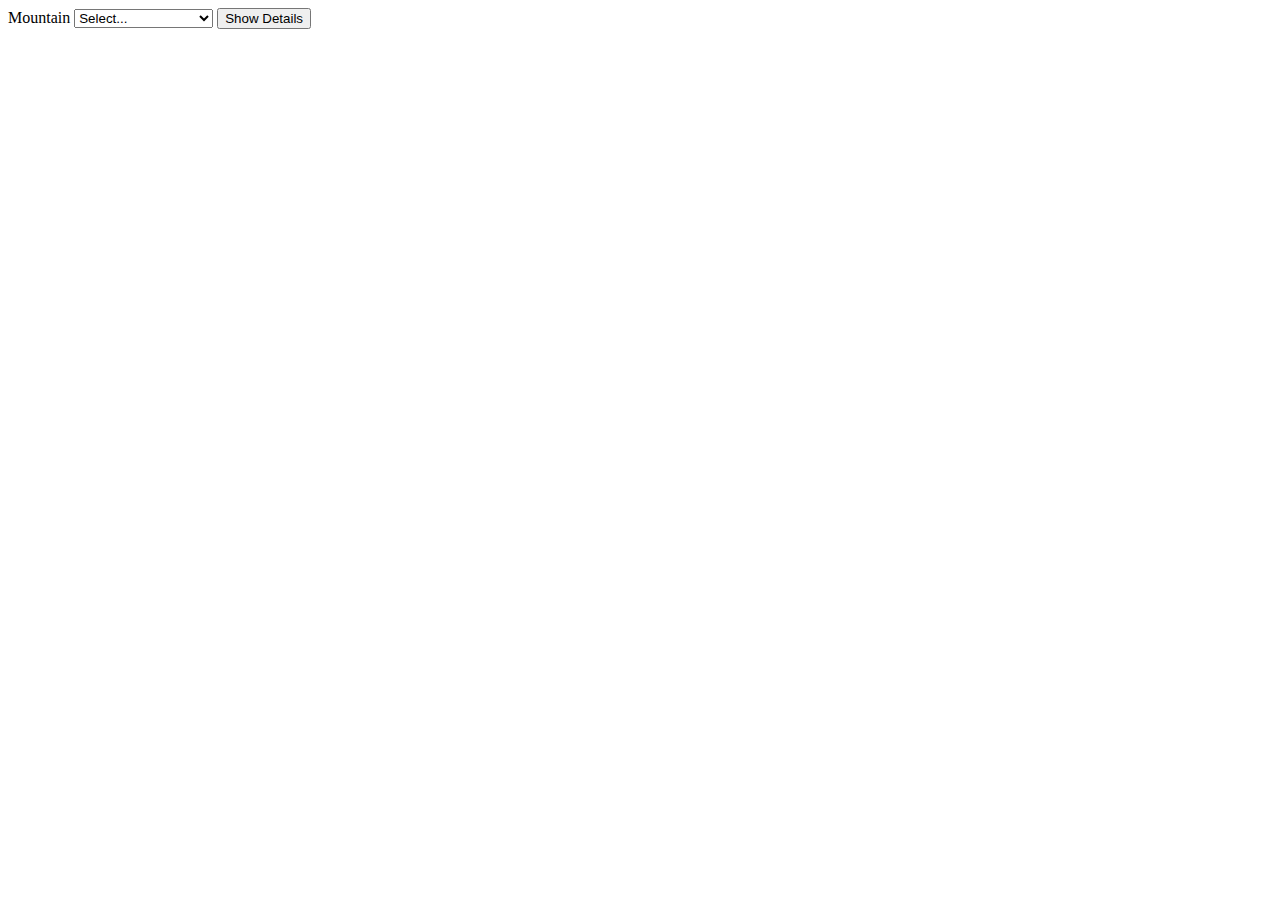
==== moutains_information.html @ 24dafde5 "Using mapping and eventHandlers for mountain page vs option method" ====
<!DOCTYPE html>
<html lang="en">
  <head>
    <meta charset="UTF-8" />
    <meta name="viewport" content="width=device-width, initial-scale=1.0" />
    <title>Mountains</title>
    <link rel="stylesheet" href="https://cdn.jsdelivr.net/npm/@picocss/pico@1/css/pico.classless.min.css" />
    <script src="scripts/mountainData.js"></script>
  </head>
  <body>
    <article>
      <form>
        <label for="mountainsList">Mountain</label>
        <select id="mountainsList">
          <option value="">Select...</option>
        </select>
        <button type="button" id="detailsButton">Show Details</button>
      </form>
      <div id="mountainDetails">
        <h2 id="mountainName"></h2>
        <img id="mountainImg" src="" alt="" style="display: none; max-width: 100%" />
        <p id="mountainDesc"></p>
        <p id="mountainCoords"></p>
      </div>
    </article>

    <script>
      "use strict";

      document.addEventListener("DOMContentLoaded", () => {
        const mountainsList = document.querySelector("#mountainsList");
        const mountainName = document.querySelector("#mountainName");
        const mountainImg = document.querySelector("#mountainImg");
        const mountainDesc = document.querySelector("#mountainDesc");
        const mountainCoords = document.querySelector("#mountainCoords");
        const detailsButton = document.querySelector("#detailsButton");

        // function loadMountains() {
        //   for (const mountain of mountainsArray) {
        //     let option = document.createElement("option");
        //     option.textContent = mountain.name;
        //     option.value = mountain.name;
        //     mountainsList.appendChild(option);
        //   }
        // }

        function loadMountains() {
          mountainsArray.forEach((mountain) => {
            const option = document.createElement("option");
            option.textContent = mountain.name;
            option.value = mountain.name;
            mountainsList.appendChild(option);
          });
        }

        // function showMountainDetails() {
        //   const mountainNameValue = mountainsList.value;
        //   for (const mountain of mountainsArray) {
        //     if (mountain.name === mountainNameValue) {
        //       mountainName.textContent = mountain.name;
        //       mountainImg.src = `images/${mountain.img}`;
        //       mountainImg.alt = mountain.name;
        //       mountainImg.style.display = "block";
        //       mountainDesc.textContent = mountain.desc;
        //       mountainCoords.textContent = `Coordinates: Latitude ${mountain.coords.lat}, Longitude ${mountain.coords.lng}`;
        //     }
        //   }
        // }

        function showMountainDetails() {
          const selectedMountainName = mountainsList.value;
          const selectedMountain = mountainsArray.find((mountain) => mountain.name === selectedMountainName);

          if (selectedMountain) {
            mountainName.textContent = selectedMountain.name;
            mountainImg.src = `images/${selectedMountain.img}`;
            mountainImg.alt = selectedMountain.name;
            mountainImg.style.display = "block";
            mountainDesc.textContent = selectedMountain.desc;
            mountainCoords.textContent = `Coordinates: Latitude ${selectedMountain.coords.lat}, Longitude ${selectedMountain.coords.lng}`;
          }
        }

        // detailsButton.onclick = showMountainDetails;
        detailsButton.addEventListener("click", showMountainDetails);

        loadMountains();
      });

      // function init() {
      //   loadMountains();
      // }

      // window.onload = init;
    </script>
  </body>
</html>
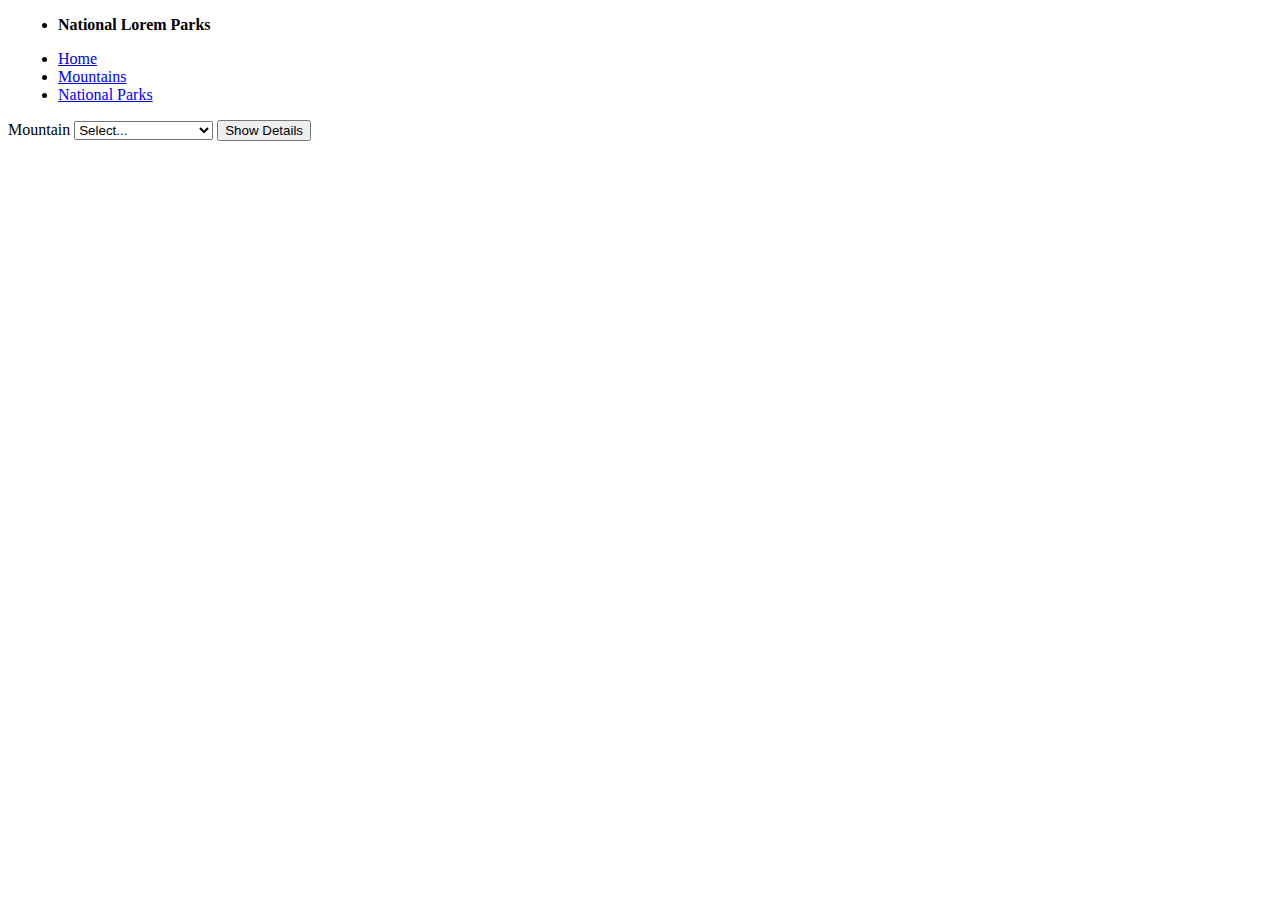
==== commit c6a01b8c: "Pico styling" ====
--- a/moutains_information.html
+++ b/moutains_information.html
@@ -4,10 +4,23 @@
     <meta charset="UTF-8" />
     <meta name="viewport" content="width=device-width, initial-scale=1.0" />
     <title>Mountains</title>
-    <link rel="stylesheet" href="https://cdn.jsdelivr.net/npm/@picocss/pico@1/css/pico.classless.min.css" />
+    <!-- Pico stylesheet -->
+    <link rel="stylesheet" href="https://cdn.jsdelivr.net/npm/@picocss/pico@2/css/pico.classless.jade.min.css" />
+    <link rel="stylesheet" href="css/style.css" />
     <script src="scripts/mountainData.js"></script>
+    <script src="scripts/mountains.js"></script>
   </head>
   <body>
+    <nav>
+      <ul>
+        <li><strong>National Lorem Parks</strong></li>
+      </ul>
+      <ul>
+        <li><a href="index.html">Home</a></li>
+        <li><a href="moutains_information.html">Mountains</a></li>
+        <li><a href="national_parks_search_page.html">National Parks</a></li>
+      </ul>
+    </nav>
     <article>
       <form>
         <label for="mountainsList">Mountain</label>
@@ -21,77 +34,9 @@
         <img id="mountainImg" src="" alt="" style="display: none; max-width: 100%" />
         <p id="mountainDesc"></p>
         <p id="mountainCoords"></p>
+        <p id="mountainSunrise"></p>
+        <p id="mountainSunset"></p>
       </div>
     </article>
-
-    <script>
-      "use strict";
-
-      document.addEventListener("DOMContentLoaded", () => {
-        const mountainsList = document.querySelector("#mountainsList");
-        const mountainName = document.querySelector("#mountainName");
-        const mountainImg = document.querySelector("#mountainImg");
-        const mountainDesc = document.querySelector("#mountainDesc");
-        const mountainCoords = document.querySelector("#mountainCoords");
-        const detailsButton = document.querySelector("#detailsButton");
-
-        // function loadMountains() {
-        //   for (const mountain of mountainsArray) {
-        //     let option = document.createElement("option");
-        //     option.textContent = mountain.name;
-        //     option.value = mountain.name;
-        //     mountainsList.appendChild(option);
-        //   }
-        // }
-
-        function loadMountains() {
-          mountainsArray.forEach((mountain) => {
-            const option = document.createElement("option");
-            option.textContent = mountain.name;
-            option.value = mountain.name;
-            mountainsList.appendChild(option);
-          });
-        }
-
-        // function showMountainDetails() {
-        //   const mountainNameValue = mountainsList.value;
-        //   for (const mountain of mountainsArray) {
-        //     if (mountain.name === mountainNameValue) {
-        //       mountainName.textContent = mountain.name;
-        //       mountainImg.src = `images/${mountain.img}`;
-        //       mountainImg.alt = mountain.name;
-        //       mountainImg.style.display = "block";
-        //       mountainDesc.textContent = mountain.desc;
-        //       mountainCoords.textContent = `Coordinates: Latitude ${mountain.coords.lat}, Longitude ${mountain.coords.lng}`;
-        //     }
-        //   }
-        // }
-
-        function showMountainDetails() {
-          const selectedMountainName = mountainsList.value;
-          const selectedMountain = mountainsArray.find((mountain) => mountain.name === selectedMountainName);
-
-          if (selectedMountain) {
-            mountainName.textContent = selectedMountain.name;
-            mountainImg.src = `images/${selectedMountain.img}`;
-            mountainImg.alt = selectedMountain.name;
-            mountainImg.style.display = "block";
-            mountainDesc.textContent = selectedMountain.desc;
-            mountainCoords.textContent = `Coordinates: Latitude ${selectedMountain.coords.lat}, Longitude ${selectedMountain.coords.lng}`;
-          }
-        }
-
-        // detailsButton.onclick = showMountainDetails;
-        detailsButton.addEventListener("click", showMountainDetails);
-
-        loadMountains();
-      });
-
-      // function init() {
-      //   loadMountains();
-      // }
-
-      // window.onload = init;
-    </script>
   </body>
 </html>
--- a/css/style.css
+++ b/css/style.css
@@ -0,0 +1,32 @@
+.container {
+  text-align: center;
+}
+
+nav {
+  margin: 0 10px;
+}
+
+
+table {
+  justify-content: center; /* Centers horizontally */
+  align-items: center; /* Centers vertically */
+  margin-top: .5rem;
+  width: 100%;
+  border-collapse: collapse;
+}
+table,
+th,
+td {
+  border: 1px solid black;
+}
+th,
+td {
+  padding: 1rem;
+  text-align: left;
+}
+.button-container {
+  margin-top: .8rem;
+}
+.button-container button {
+  margin-right: 5px;
+}
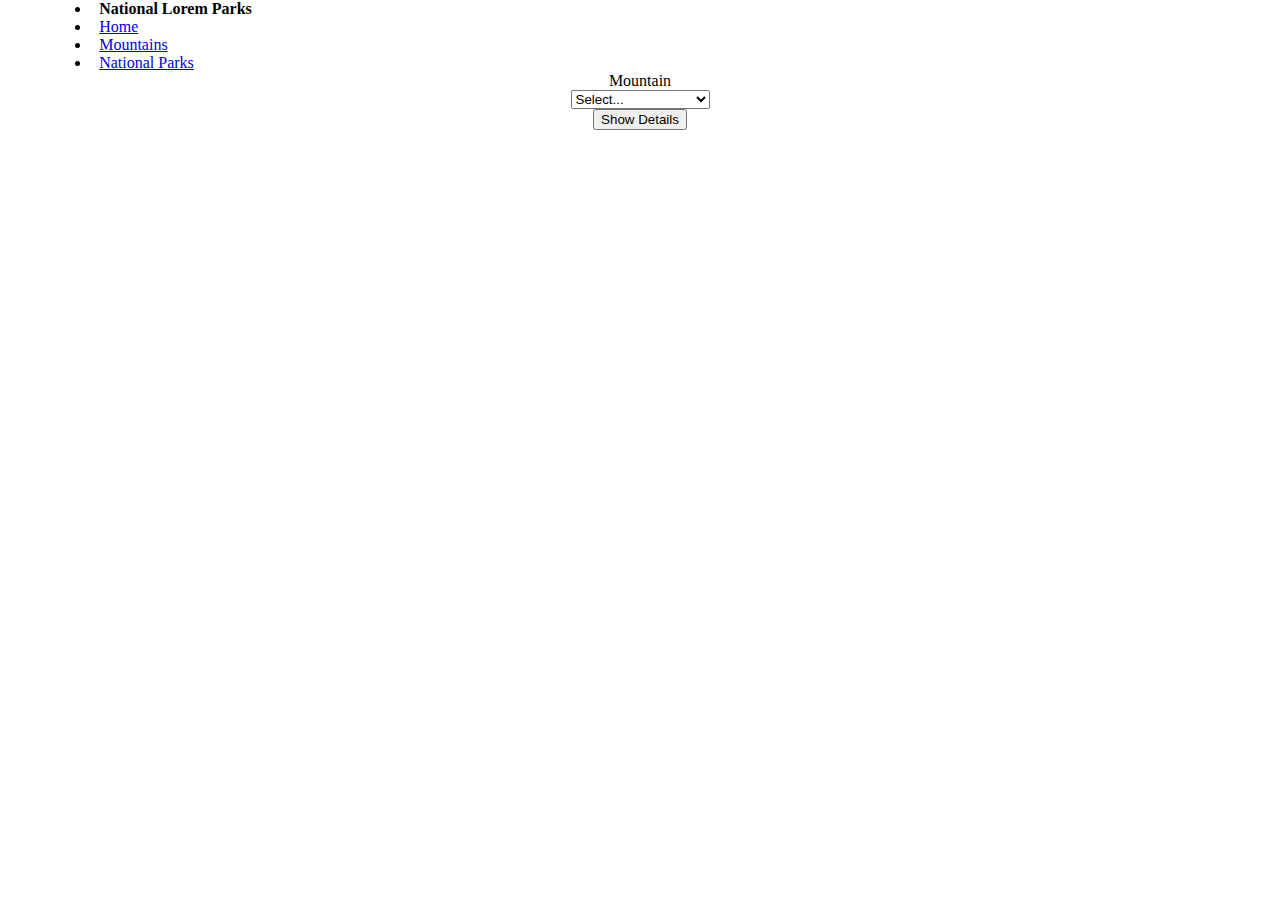
==== commit e2e99d22: "pico styles" ====
--- a/moutains_information.html
+++ b/moutains_information.html
@@ -21,6 +21,7 @@
         <li><a href="national_parks_search_page.html">National Parks</a></li>
       </ul>
     </nav>
+    <div class="centeredDiv">
     <article>
       <form>
         <label for="mountainsList">Mountain</label>
@@ -29,14 +30,16 @@
         </select>
         <button type="button" id="detailsButton">Show Details</button>
       </form>
-      <div id="mountainDetails">
-        <h2 id="mountainName"></h2>
+      <article id="mountainDetails">
+        <header id="mountainName"></header>
         <img id="mountainImg" src="" alt="" style="display: none; max-width: 100%" />
-        <p id="mountainDesc"></p>
-        <p id="mountainCoords"></p>
-        <p id="mountainSunrise"></p>
-        <p id="mountainSunset"></p>
+        <footer>
+          <p id="mountainDesc"></p>
+          <p id="mountainCoords"></p>
+          <p id="mountainSunrise"></p>
+          <p id="mountainSunset"></p>
+        </footer>
+      </article>
       </div>
-    </article>
   </body>
 </html>
--- a/css/style.css
+++ b/css/style.css
@@ -1,16 +1,33 @@
+*{
+  margin: 0 .5rem 0 .5rem;
+}
 .container {
   text-align: center;
 }
 
 nav {
-  margin: 0 10px;
+  margin: 0 1.2rem;
 }
 
+article {
+  display: flex;
+  flex-direction: column;
+  align-items: center; /* Centers the article horizontally */
+}
+
+article form,
+article footer {
+  display: flex;
+  flex-direction: column;
+  align-items: center; /* Centers the content horizontally */
+}
 
 table {
   justify-content: center; /* Centers horizontally */
+  flex-direction: column;
   align-items: center; /* Centers vertically */
-  margin-top: .5rem;
+  margin-top: .5rem;+
+
   width: 100%;
   border-collapse: collapse;
 }
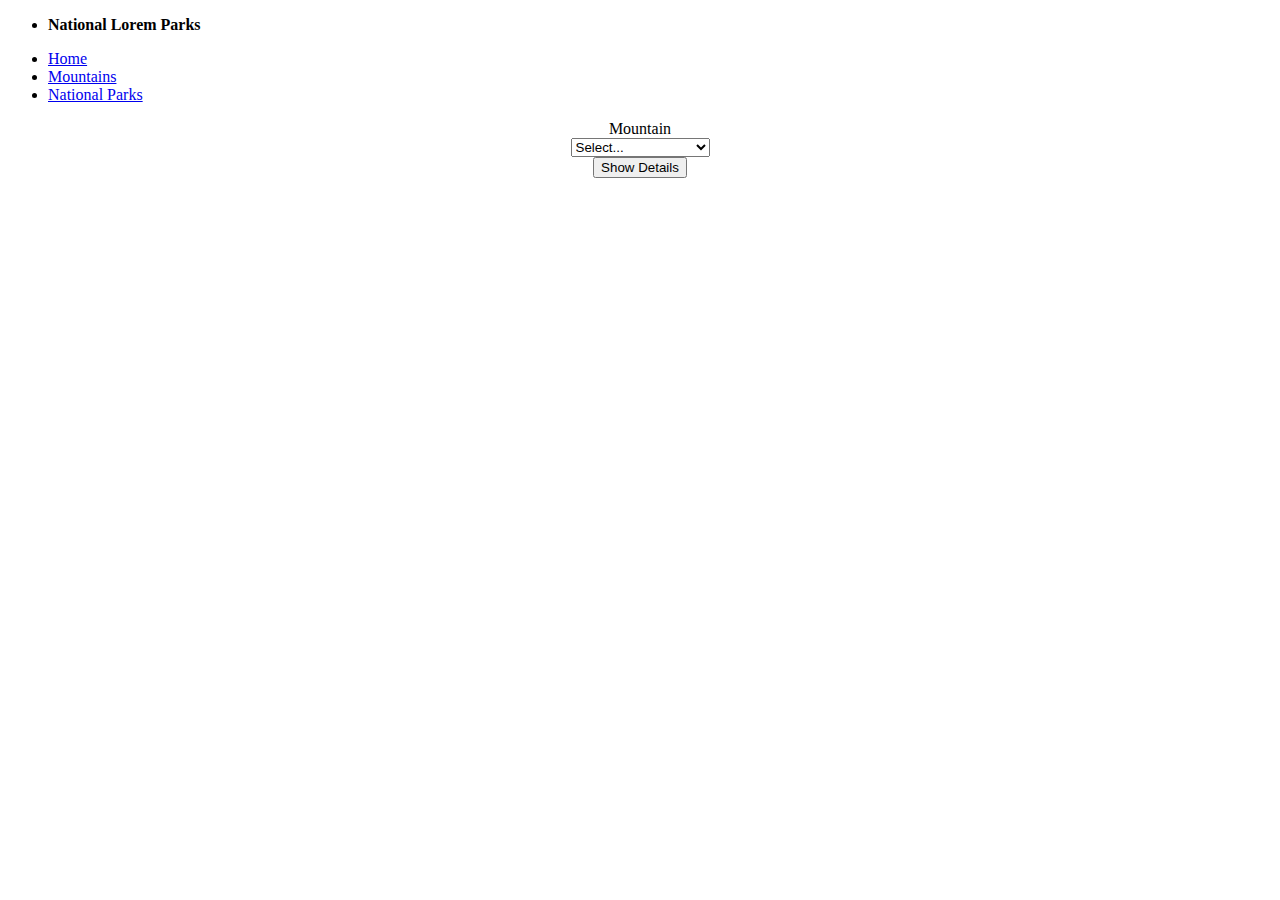
==== commit b1d87c9a: "Pico styling" ====
--- a/moutains_information.html
+++ b/moutains_information.html
@@ -11,6 +11,7 @@
     <script src="scripts/mountains.js"></script>
   </head>
   <body>
+    <header>
     <nav>
       <ul>
         <li><strong>National Lorem Parks</strong></li>
@@ -21,7 +22,8 @@
         <li><a href="national_parks_search_page.html">National Parks</a></li>
       </ul>
     </nav>
-    <div class="centeredDiv">
+  </header>
+    <main>
     <article>
       <form>
         <label for="mountainsList">Mountain</label>
@@ -40,6 +42,6 @@
           <p id="mountainSunset"></p>
         </footer>
       </article>
-      </div>
+    </main>
   </body>
 </html>
--- a/css/style.css
+++ b/css/style.css
@@ -1,15 +1,4 @@
-*{
-  margin: 0 .5rem 0 .5rem;
-}
-.container {
-  text-align: center;
-}
-
-nav {
-  margin: 0 1.2rem;
-}
-
-article {
+article, #mountainImg, #mountainName, #landingPage, #mapImage {
   display: flex;
   flex-direction: column;
   align-items: center; /* Centers the article horizontally */
@@ -26,8 +15,7 @@
   justify-content: center; /* Centers horizontally */
   flex-direction: column;
   align-items: center; /* Centers vertically */
-  margin-top: .5rem;+
-
+  margin-top: .5rem;
   width: 100%;
   border-collapse: collapse;
 }
@@ -47,3 +35,8 @@
 .button-container button {
   margin-right: 5px;
 }
+
+#mapImage{
+  width: 75%;
+  display: block;
+}
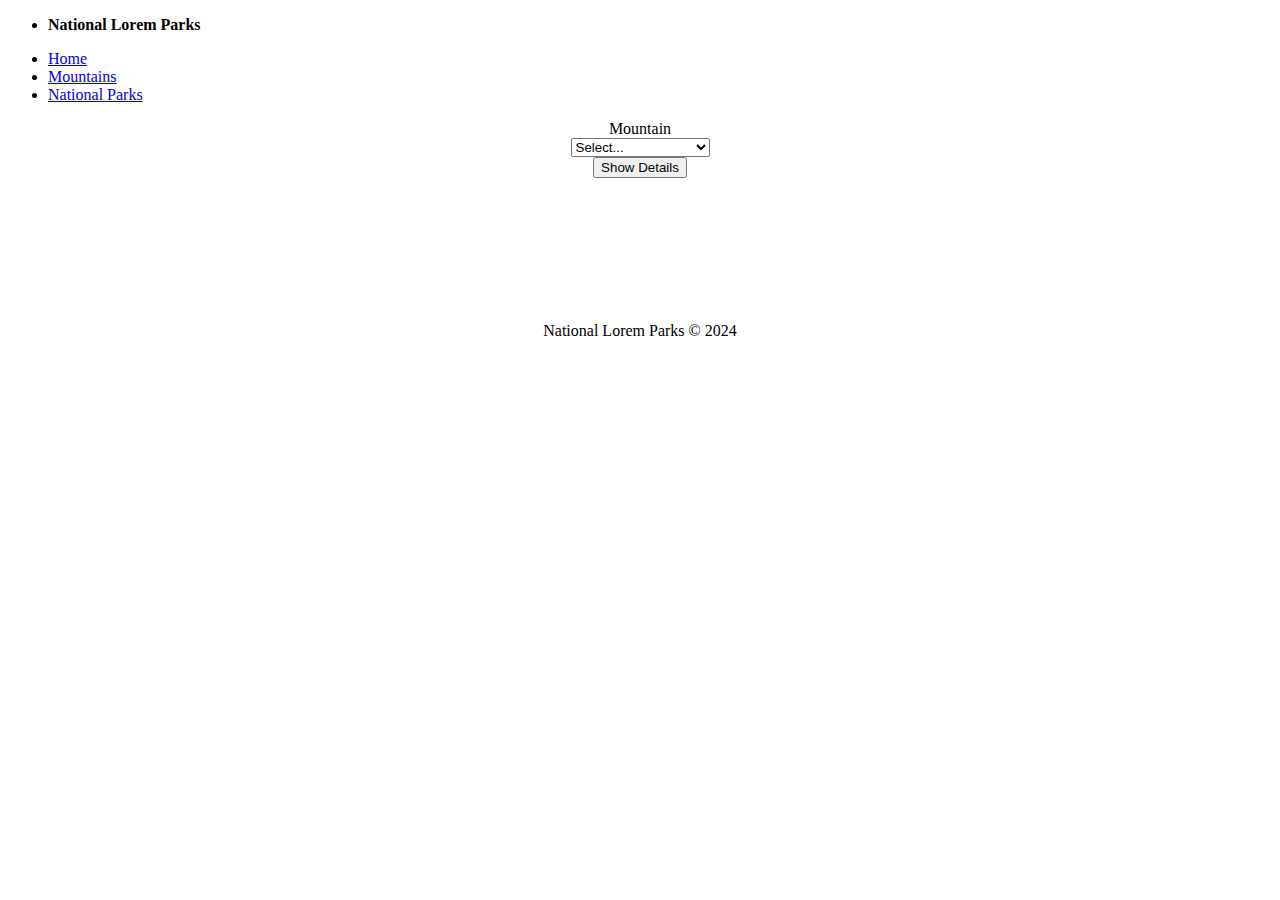
==== commit d4d619a5: "footer" ====
--- a/moutains_information.html
+++ b/moutains_information.html
@@ -12,6 +12,7 @@
   </head>
   <body>
     <header>
+            <!-- Nav Bar - Pico Styling -->
     <nav>
       <ul>
         <li><strong>National Lorem Parks</strong></li>
@@ -23,6 +24,7 @@
       </ul>
     </nav>
   </header>
+
     <main>
     <article>
       <form>
@@ -43,5 +45,8 @@
         </footer>
       </article>
     </main>
+    <footer id="pageFooter">
+      <p>National Lorem Parks &copy; 2024</p>
+    </footer>
   </body>
 </html>
--- a/css/style.css
+++ b/css/style.css
@@ -1,4 +1,4 @@
-article, #mountainImg, #mountainName, #landingPage, #mapImage {
+article, #mountainImg, #mountainName, #landingPage, #mapImage, #pageFooter {
   display: flex;
   flex-direction: column;
   align-items: center; /* Centers the article horizontally */
